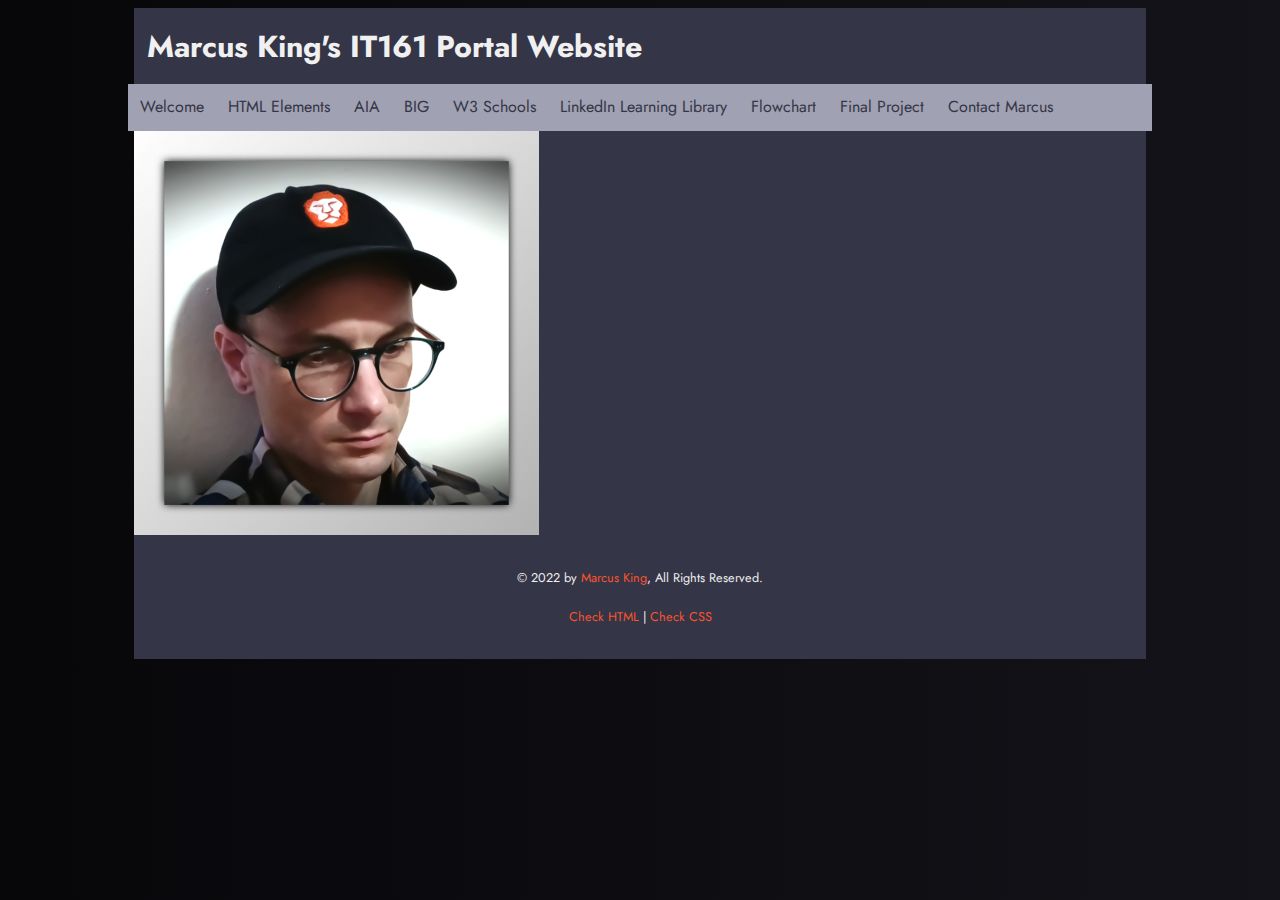
==== web-dev/it161/aia.html @ ac737e1b "Added portal website." ====
<!DOCTYPE html>
<html lang="en">
    <head>
        <title></title>
        <meta charset="utf-8" />
        <meta name="robots" content="noindex,nofollow">
        <meta name="viewport" content="width=device-width">
        <link rel="stylesheet" href="css/portal.css">
        <link rel="stylesheet" href="css/nav.css">
    </head>
    <body>
        <header>
        <h1>Marcus King's IT161 Portal Website</h1>
        <nav class="topnav" id="myTopnav">
            <a href="http://web-students.net/site116/it161/">Welcome</a>
            <a href="http://web-students.net/site116/it161/elements.html">HTML Elements</a> 
            <a href="http://web-students.net/site116/it161/aia.html">AIA</a>
            <a href="http://web-students.net/site116/it161/big/index.html">BIG</a>
            <a href="https://w3schools.com" target="_blank">W3 Schools</a>
            <a href="https://linkedin.com/learning/login" target="_blank">LinkedIn Learning Library</a>
            <a href="http://web-students.net/site116/it161/flowchart.html">Flowchart</a>
            <a href="http://web-students.net/site116/it161/fp/index.html">Final Project</a>
            <a href="http://web-students.net/site116/it161/contact.php">Contact Marcus</a>
            <a href="javascript:void(0);" class="icon" onclick="myFunction()">&#9776;</a>
        </nav>
        </header>
        <div class="wrapper">
            <img class="desktop" src="images/desktop.jpg" alt="Desktop photo" />  
            <img class="tablet" src="images/tablet.jpg" alt="Tablet photo" />  
            <img class="phone" src="images/phone.jpg" alt="Phone photo">
          
            <footer>
                <p><small>&copy; 2022 by 
                    <a href="contact.php">Marcus King</a>, All Rights Reserved.</small>
                </p>
                <p><small>
                    <a id="html-checker" href="#">Check HTML</a> |
                    <a id ="css-checker" href="#">Check CSS</a></small>
                </p>
            </footer>
        </div>
    <script>
        //https://tinyurl.com/dynamic-html-checker
        document.getElementById("html-checker").setAttribute("href","https://validator.w3.org/nu/?doc=" + location.href);
        document.getElementById("css-checker").setAttribute("href","https://jigsaw.w3.org/css-validator?uri=" + location.href);

        function myFunction() {
            var x = document.getElementById("myTopnav");
            if (x.className === "topnav") {
                x.className += " responsive";
            } else {
                x.className = "topnav";
            }
        } 
    </script>
    </body>
</html>
---- web-dev/it161/css/portal.css ----
@import url('https://fonts.googleapis.com/css2?family=Jost');

html {
    background-image:linear-gradient(to right,#07070A, #131319);
    color: #f0f0f0;
    font-family: 'Jost', sans-serif;
    font-size: 0.95em;
    line-height: 1.5em;
}

::selection {
    color: #000; 
    background: #a0a1b2;
}



h1 {
    line-height:2.5em;
    margin: auto;
    color:#f0f0f0;
    background: #343546; 
    font-weight:bold;
}
div.wrapper {
    background-color: #343546;
    overflow: auto;
}

p {
    margin: 1em 1em;
}


h2, h3 {
    font-weight: normal;
    margin-left: 1em;
    line-height: 1em;
}

a {
    color: #FB542B;
    text-decoration: none;
}

a:hover {
    color: #343546;
    background-color:#FB542B;
    text-decoration: none;
}

/*
iframe {
    display: block;
    margin: auto;
    width: 90%;
    height: 5700px;
    border: 2px solid darkcyan;
}
*/

footer {
    clear: both;
    text-align: center;
    padding: 1em;
}

/* Responsive rules */

/* DESKTOP */
@media all and (min-width:1200px) {
    div.wrapper {
        width: 80%;
        margin: auto;
    }
    
    h1 {
        width: 79%;
        padding-left: 1%;
    }
    
    img.desktop {
        width:40%;
        float: left;
        margin-right: 1em;
    }
    
    img.tablet, img.phone {
        display: none;
    }
    
    p {
        margin: 1em;
    }
}

/* TABLET */
@media all and (min-width:501px) and (max-width:1199px) {
    div.wrapper {
        width: 90%;
        margin: auto;
    }
    
    h1 {
        width: 89%;
        padding-left: 1%;
    }
    
    img.tablet {
        width: 40%;
        float: right;
        margin-left: 1em;
    }
    
    img.desktop, img.phone {
        display: none;
    }
}

/* PHONE */
@media all and (max-width:500px) {
    div.wrapper {
        width: 100%;
    }
    
    h1 {
        width: 99%;
        padding-left: 1%;
    }
    
    img.phone {
        width: 100%;
    }
    
    img.desktop, img.tablet {
        display: none;
    }
}
---- web-dev/it161/css/nav.css ----
.topnav {
    margin: auto;
    background-color: rgb(160,161,178);
    overflow: auto;
}

.topnav a {
    float: left;
    display: block;
    color: rgb(52,53,70);
    text-align: center;
    padding: 12px 12px;
    text-decoration: none;
    text-transform: capitalize;
    font-size: 16px;
}

.topnav a.hover, .active {
    background-color:rgb(251,84,43)
}

.topnav .icon {
    display: none;
}

/* Responsive rules - apply when screen width is less than 1200px */

@media screen and (max-width: 1199px) {
    .topnav a:not(:first-child) {
        display: none;
    }
    
    .topnav a.icon {
        float: right;
        display: block;
    }
    
    .topnav.responsive {
        position: relative;
    }
    
    .topnav.responsive a {
        float: none;
        display: block;
        text-align: left;
    }
    
    .topnav.responsive a.icon {
        position: absolute;
        right: 0;
        top: 0;
    }
}


/* DESKTOP */
@media all and (min-width:1200px) {
    .topnav {
        width: 81%;
    }
}

/* TABLET */
@media all and (min-width:501px) and (max-width:1199px) {
    .topnav {
        width: 91%;
    }
}

/* PHONE */
@media all and (max-width:500px) {
    .topnav {
        width: 100%;
    }
}
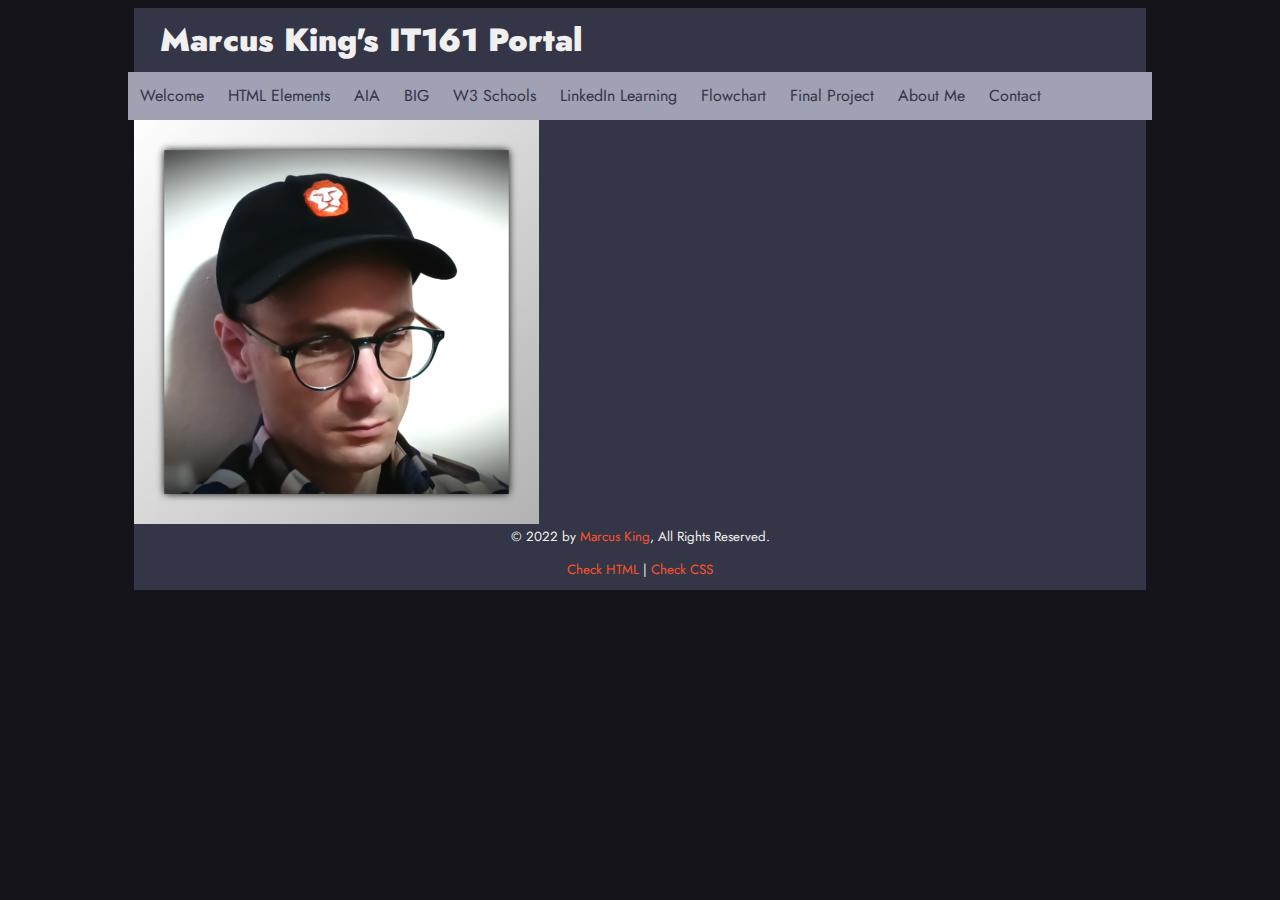
==== commit bd150b75: "Added contact form, layout still needs fine tuning" ====
--- a/web-dev/it161/aia.html
+++ b/web-dev/it161/aia.html
@@ -10,17 +10,18 @@
     </head>
     <body>
         <header>
-        <h1>Marcus King's IT161 Portal Website</h1>
+        <h1>Marcus King's IT161 Portal</h1>
         <nav class="topnav" id="myTopnav">
             <a href="http://web-students.net/site116/it161/">Welcome</a>
             <a href="http://web-students.net/site116/it161/elements.html">HTML Elements</a> 
             <a href="http://web-students.net/site116/it161/aia.html">AIA</a>
             <a href="http://web-students.net/site116/it161/big/index.html">BIG</a>
             <a href="https://w3schools.com" target="_blank">W3 Schools</a>
-            <a href="https://linkedin.com/learning/login" target="_blank">LinkedIn Learning Library</a>
+            <a href="https://linkedin.com/learning/login" target="_blank">LinkedIn Learning</a>
             <a href="http://web-students.net/site116/it161/flowchart.html">Flowchart</a>
             <a href="http://web-students.net/site116/it161/fp/index.html">Final Project</a>
-            <a href="http://web-students.net/site116/it161/contact.php">Contact Marcus</a>
+            <a href="http://web-students.net/site116/it161/about.html">About Me</a>
+            <a href="http://web-students.net/site116/it161/contact.php">Contact</a>
             <a href="javascript:void(0);" class="icon" onclick="myFunction()">&#9776;</a>
         </nav>
         </header>
@@ -30,28 +31,32 @@
             <img class="phone" src="images/phone.jpg" alt="Phone photo">
           
             <footer>
-                <p><small>&copy; 2022 by 
-                    <a href="contact.php">Marcus King</a>, All Rights Reserved.</small>
+                <p>
+                    <small> 
+                        &copy; 2022 by <a href="contact.php">Marcus King</a>, All Rights Reserved.
+                    </small>
                 </p>
-                <p><small>
-                    <a id="html-checker" href="#">Check HTML</a> |
-                    <a id ="css-checker" href="#">Check CSS</a></small>
+                <p>
+                    <small>
+                        <a id="html-checker" href="#">Check HTML</a> | <a id ="css-checker" href="#">Check CSS</a>
+                    </small>
                 </p>
             </footer>
         </div>
-    <script>
-        //https://tinyurl.com/dynamic-html-checker
-        document.getElementById("html-checker").setAttribute("href","https://validator.w3.org/nu/?doc=" + location.href);
-        document.getElementById("css-checker").setAttribute("href","https://jigsaw.w3.org/css-validator?uri=" + location.href);
+        <script>
+            //https://tinyurl.com/dynamic-html-checker
+            document.getElementById("html-checker").setAttribute("href","https://validator.w3.org/nu/?doc=" + location.href);
+            document.getElementById("css-checker").setAttribute("href","https://jigsaw.w3.org/css-validator?uri=" + location.href);
 
-        function myFunction() {
-            var x = document.getElementById("myTopnav");
-            if (x.className === "topnav") {
-                x.className += " responsive";
-            } else {
-                x.className = "topnav";
+            function myFunction() {
+                var x = document.getElementById("myTopnav");
+                if (x.className === "topnav") {
+                    x.className += " responsive";
+                } 
+                else {
+                    x.className = "topnav";
+                }
             }
-        } 
-    </script>
+        </script>
     </body>
 </html>--- a/web-dev/it161/css/portal.css
+++ b/web-dev/it161/css/portal.css
@@ -1,27 +1,27 @@
-
 @import url('https://fonts.googleapis.com/css2?family=Jost');
 
 html {
-    background-image:linear-gradient(to right,#07070A, #131319);
+    background-color: #131319;
     color: #f0f0f0;
-    font-family: 'Jost', sans-serif;
-    font-size: 0.95em;
+    font-family: 'Jost', 'Trebuchet', sans-serif;
+    font-size: 1em;
     line-height: 1.5em;
 }
 
 ::selection {
-    color: #000; 
-    background: #a0a1b2;
+    color: #131319; 
+    background: #FB542B;
 }
 
 
 
 h1 {
-    line-height:2.5em;
+    font-size: 2em;
+    line-height: 2em;
     margin: auto;
-    color:#f0f0f0;
+    color: #f0f0f0;
     background: #343546; 
-    font-weight:bold;
+    font-weight: 900;
 }
 div.wrapper {
     background-color: #343546;
@@ -29,14 +29,21 @@
 }
 
 p {
-    margin: 1em 1em;
+    margin: 0.5em 1em;
 }
 
 
-h2, h3 {
-    font-weight: normal;
-    margin-left: 1em;
-    line-height: 1em;
+h2 {
+    font-size: 2em;
+    font-weight: bold;
+    margin: 1em;
+
+}
+
+h3 {
+    font-size: 1.5em;
+    font-weight: bold;
+    margin: 1em;
 }
 
 a {
@@ -45,25 +52,27 @@
 }
 
 a:hover {
-    color: #343546;
+    color: #131319;
     background-color:#FB542B;
     text-decoration: none;
 }
 
-/*
+
 iframe {
     display: block;
     margin: auto;
-    width: 90%;
-    height: 5700px;
-    border: 2px solid darkcyan;
+    padding: 0;
+    width: fit-content;
+    height: fit-content;
+    border: transparent;
 }
-*/
+
 
 footer {
+    display:block;
     clear: both;
     text-align: center;
-    padding: 1em;
+    margin-top: 2em;
 }
 
 /* Responsive rules */
@@ -76,8 +85,8 @@
     }
     
     h1 {
-        width: 79%;
-        padding-left: 1%;
+        width: 78%;
+        padding-left: 2%;
     }
     
     img.desktop {
@@ -91,7 +100,7 @@
     }
     
     p {
-        margin: 1em;
+        margin: 0.5em;
     }
 }
 
@@ -103,14 +112,13 @@
     }
     
     h1 {
-        width: 89%;
-        padding-left: 1%;
+        width: 88%;
+        padding-left: 2%;
     }
     
     img.tablet {
-        width: 40%;
         float: right;
-        margin-left: 1em;
+        width: 30%;
     }
     
     img.desktop, img.phone {
@@ -125,8 +133,8 @@
     }
     
     h1 {
-        width: 99%;
-        padding-left: 1%;
+        width: 98%;
+        padding-left: 2%;
     }
     
     img.phone {
@@ -136,4 +144,4 @@
     img.desktop, img.tablet {
         display: none;
     }
-}+}
